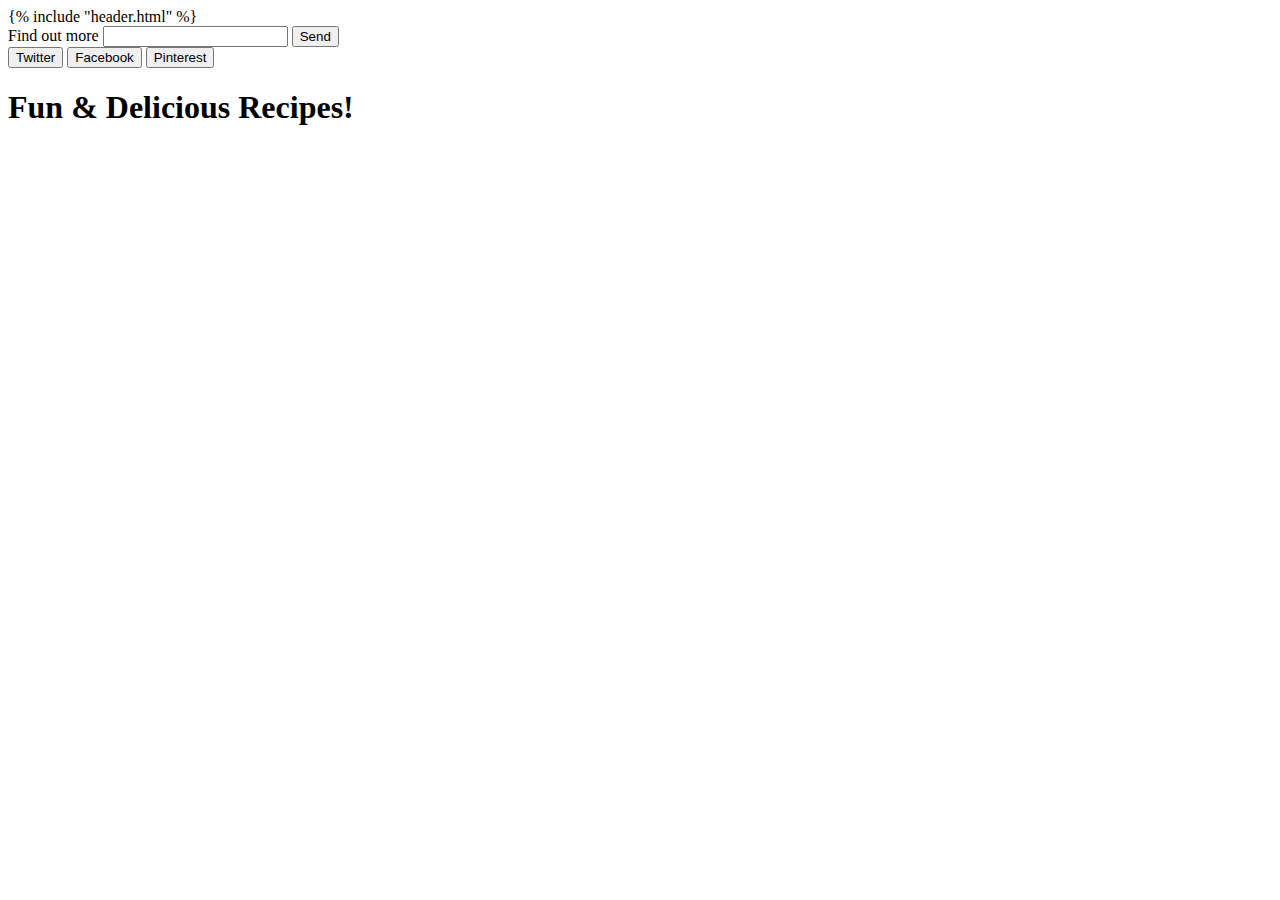
==== Templates/index.html @ f916a7a6 "python change1" ====
<!DOCTYPE html>

<html lang=>

<!--<head>

  <title>EAT MY DIET! </title>
  <link href='https://fonts.googleapis.com/css?family=Aclonica' rel='stylesheet'>
  <link href='https://fonts.googleapis.com/css?family=Amatic SC' rel='stylesheet'>
  <script src="https://ajax.googleapis.com/ajax/libs/jquery/3.3.1/jquery.min.js"></script>
  <script src="https://maxcdn.bootstrapcdn.com/bootstrap/3.3.7/js/bootstrap.min.js"></script>
  <link rel="stylesheet" href="https://maxcdn.bootstrapcdn.com/bootstrap/3.3.7/css/bootstrap.min.css">
  <link rel="stylesheet" type="text/css" href="student-recipes.css">
  <meta name="viewport" content="width=device-width,initial-scale=1.0">
  <meta charset="utf-8">

</head> -->

<body>
  {% include "header.html" %}
  <div class="container3">

    <div class="form">
      <form role='form'>
        <label for="email">Find out more</label>
        <input type="text" name="email" >
        <button class="btn btn-success" type="submit">Send</button>
      </form>
    </div>

    <div id="social-buttons">
      <button class="btn-twitter">Twitter</button>
      <button class="btn-facebook">Facebook</button>
      <button class="btn-pinterest">Pinterest</button>
    </div>
</div>

    <div class="head">
      <div class="container5">
        <h1> Fun & Delicious Recipes! </h1>
      </div>
    </div>


  <script src="java.js"></script>
</body>
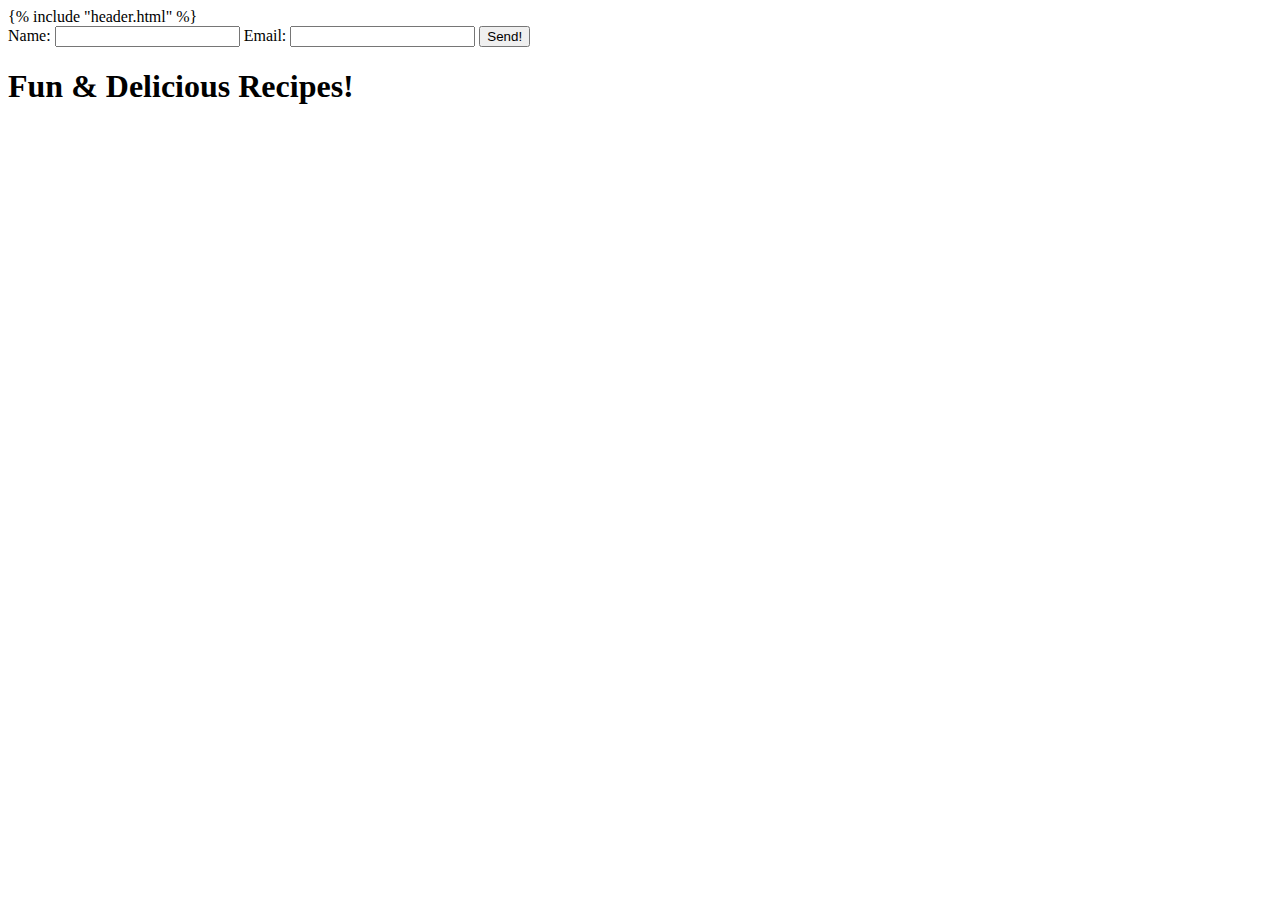
==== commit 9eb89f30: "final changes" ====
--- a/Templates/index.html
+++ b/Templates/index.html
@@ -20,19 +20,17 @@
   {% include "header.html" %}
   <div class="container3">
 
-    <div class="form">
-      <form role='form'>
-        <label for="email">Find out more</label>
-        <input type="text" name="email" >
-        <button class="btn btn-success" type="submit">Send</button>
+
+      <form action="/feedback" method="post">
+          <label for="name">Name: </label>
+          <input type="text" name="name" id="name">
+
+          <label for="email">Email: </label>
+          <input type="email" name="email" id="email">
+
+          <input type="submit" value="Send!">
       </form>
-    </div>
 
-    <div id="social-buttons">
-      <button class="btn-twitter">Twitter</button>
-      <button class="btn-facebook">Facebook</button>
-      <button class="btn-pinterest">Pinterest</button>
-    </div>
 </div>
 
     <div class="head">
